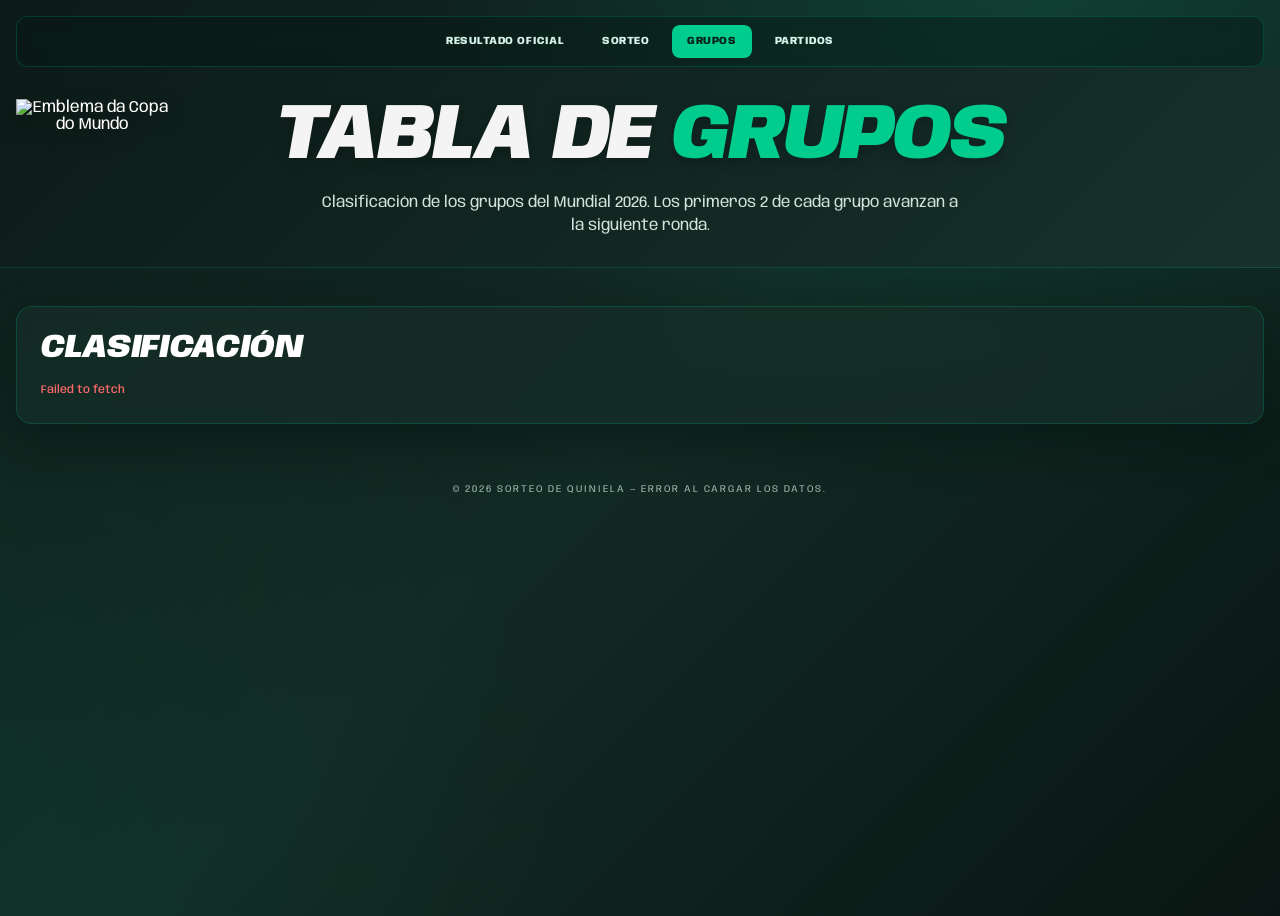
==== grupos.html @ 331d26a5 "Add files via upload feat: evolve single-page quiniela into dynamic multi-page World Cup dashboard " ====
<!DOCTYPE html>
<html lang="pt-BR">
<head>
  <meta charset="UTF-8" />
  <meta name="viewport" content="width=device-width, initial-scale=1.0" />
  <title>Grupos - Mundial 2026</title>
  <link rel="preconnect" href="https://fonts.googleapis.com" />
  <link rel="preconnect" href="https://fonts.gstatic.com" crossorigin />
  <link href="https://fonts.googleapis.com/css2?family=Anybody:ital,wght@0,100..900;1,100..900&display=swap" rel="stylesheet" />
  <link rel="stylesheet" href="styles.css" />
</head>
<body>
  <nav class="top-nav" aria-label="Navegación principal">
    <a class="nav-link" href="index.html">Resultado Oficial</a>
    <a class="nav-link" href="sorteio.html">Sorteo</a>
    <a class="nav-link active" href="grupos.html" aria-current="page">Grupos</a>
    <a class="nav-link" href="partidas.html">Partidos</a>
  </nav>

  <header class="hero fifa-gradient" data-purpose="hero-section">
    <img
      class="fifa-logo"
      src="https://upload.wikimedia.org/wikipedia/en/thumb/1/17/2026_FIFA_World_Cup_emblem.svg/500px-2026_FIFA_World_Cup_emblem.svg.png?_=20230519003440"
      alt="Emblema da Copa do Mundo"
      loading="eager"
      decoding="async"
    />
    <h1>Tabla de <span>Grupos</span></h1>
    <p class="subtitle">
      Clasificación de los grupos del Mundial 2026. Los primeros 2 de cada grupo avanzan a la siguiente ronda.
    </p>
  </header>

  <main class="app">
    <section class="results-section" data-purpose="groups-display">
      <div class="panel-header">
        <div>
          <h2>Clasificación</h2>
        </div>
      </div>
      <div id="groupsContainer" class="group-grid"></div>
    </section>
  </main>

  <footer class="site-footer" data-purpose="site-footer">
    © 2026 Sorteo de Quiniela &mdash; <span id="dataSource"></span>
  </footer>

  <script src="wc-data.js"></script>
  <script src="grupos.js"></script>
</body>
</html>
---- styles.css ----
:root {
  --bg-dark: #0d1b18;
  --bg-mid: #122a24;
  --panel: rgba(22, 46, 40, 0.74);
  --panel-line: rgba(0, 204, 142, 0.2);
  --title: #ffffff;
  --text: #ffffff;
  --muted: #8ea69f;
  --header: #00cc8e;
  --header-strong: #00b680;
  --pill: rgba(0, 204, 142, 0.12);
  --danger: #ff6b6b;
  --success: #00cc8e;
  --card-ink: #0f231e;
}

* {
  box-sizing: border-box;
}

body {
  font-family: "Anybody", sans-serif;
  margin: 0;
  min-height: 100vh;
  padding-bottom: 18px;
  background:
    radial-gradient(circle at 80% -15%, rgba(0, 204, 142, 0.16), transparent 42%),
    radial-gradient(circle at -14% 95%, rgba(0, 204, 142, 0.08), transparent 44%),
    linear-gradient(135deg, var(--bg-dark) 0%, var(--bg-mid) 48%, #0a1613 100%);
  color: var(--text);
}

.top-nav {
  width: min(1280px, calc(100% - 32px));
  margin: 16px auto 0;
  display: flex;
  flex-wrap: wrap;
  justify-content: center;
  align-items: center;
  gap: 8px;
  padding: 8px;
  border: 1px solid var(--panel-line);
  border-radius: 12px;
  background: rgba(6, 24, 20, 0.45);
  backdrop-filter: blur(8px);
}

.nav-link {
  padding: 10px 14px;
  border-radius: 8px;
  color: #d6f3e8;
  text-decoration: none;
  text-transform: uppercase;
  font-weight: 800;
  font-size: 0.66rem;
  letter-spacing: 0.05em;
  border: 1px solid transparent;
  transition: background 0.2s ease, border-color 0.2s ease, transform 0.2s ease;
}

.nav-link:hover {
  transform: translateY(-1px);
  border-color: rgba(0, 204, 142, 0.35);
  background: rgba(0, 204, 142, 0.14);
}

.nav-link.active {
  color: #072017;
  background: var(--header);
}

.fifa-gradient {
  background: linear-gradient(135deg, #0d1b18 0%, #17322b 100%);
}

.app {
  width: min(1280px, calc(100% - 32px));
  margin: 0 auto;
  padding-top: 38px;
  padding-bottom: 24px;
}

.hero {
  --hero-logo-slot: clamp(96px, 12vw, 160px);
  display: grid;
  grid-template-columns: var(--hero-logo-slot) minmax(0, 1fr) var(--hero-logo-slot);
  grid-template-areas:
    "logo title spacer"
    "logo subtitle spacer";
  text-align: center;
  align-items: center;
  column-gap: 14px;
  padding: 32px 16px 30px;
  border-bottom: 1px solid rgba(0, 204, 142, 0.2);
}

.fifa-logo {
  grid-area: logo;
  justify-self: end;
  align-self: stretch;
  width: auto;
  height: 100%;
  max-height: 170px;
  object-fit: contain;
  filter: drop-shadow(0 6px 10px rgba(0, 0, 0, 0.35));
}

h1 {
  grid-area: title;
  margin: 0;
  color: #f4f4f4;
  font-style: italic;
  text-transform: uppercase;
  text-shadow: 0 4px 14px rgba(0, 0, 0, 0.24);
  font-size: clamp(2.5rem, 7vw, 4.9rem);
  line-height: 0.98;
  letter-spacing: -0.03em;
  font-weight: 900;
}

h1 span {
  color: var(--header);
}

h2 {
  margin: 0;
  color: var(--title);
}

.subtitle {
  grid-area: subtitle;
  width: min(650px, 100%);
  margin: 16px auto 0;
  color: #d2e2dc;
  line-height: 1.45;
  font-size: 0.98rem;
}

.subtitle.compact {
  width: 100%;
  margin: 0;
  font-size: 0.74rem;
}

.official-proof {
  margin-top: 14px;
}

.official-image {
  width: 100%;
  border-radius: 12px;
  border: 1px solid rgba(0, 204, 142, 0.35);
  display: block;
  object-fit: cover;
  max-height: 420px;
}

.panel,
.results-section {
  background: var(--panel);
  border: 1px solid var(--panel-line);
  border-radius: 16px;
  padding: 24px;
  box-shadow: 0 18px 44px rgba(3, 17, 14, 0.45);
  backdrop-filter: blur(8px);
}

.participants-panel {
  margin-bottom: 18px;
}

.participants-panel h2 {
  font-size: 1.9rem;
  font-style: normal;
  text-transform: none;
  font-weight: 800;
  letter-spacing: 0;
}

.results-section h2 {
  font-size: 2.05rem;
  font-style: italic;
  text-transform: uppercase;
  font-weight: 900;
  letter-spacing: -0.01em;
}

.panel-header {
  display: flex;
  align-items: flex-start;
  justify-content: space-between;
  gap: 18px;
  margin-bottom: 18px;
}

.panel-header p {
  margin: 6px 0 0;
  color: #c7ddd4;
  font-size: 0.74rem;
}

.counter {
  flex: none;
  border: 1px solid var(--panel-line);
  background: var(--pill);
  border-radius: 999px;
  padding: 5px 12px;
  color: var(--header);
  font-weight: 800;
  font-size: 0.68rem;
}

button {
  border: 0;
  border-radius: 8px;
  padding: 12px 16px;
  cursor: pointer;
  font-weight: 900;
  text-transform: uppercase;
  letter-spacing: 0.02em;
  font-size: 0.68rem;
  transition: transform 0.15s ease, opacity 0.15s ease, background 0.15s ease;
}

button:hover {
  transform: translateY(-1px);
}

button:disabled {
  opacity: 0.45;
  cursor: not-allowed;
  transform: none;
}

.primary {
  background: var(--header);
  color: #082119;
  padding-left: 30px;
  padding-right: 30px;
}

.primary:hover {
  background: var(--header-strong);
}

.secondary {
  background: rgba(255, 255, 255, 0.02);
  color: #f4fffb;
  border: 1px solid rgba(255, 255, 255, 0.18);
}

.small {
  padding: 8px 12px;
  font-size: 0.6rem;
}

.message {
  color: var(--header);
  margin: 0;
  line-height: 1.4;
  font-weight: 500;
  font-size: 0.7rem;
}

.message.error {
  color: var(--danger);
}

.message.success {
  color: var(--success);
}

.participant-list {
  list-style: none;
  padding: 0;
  margin: 18px 0 0;
  display: grid;
  grid-template-columns: repeat(5, minmax(0, 1fr));
  gap: 10px;
}

.participant-list li {
  padding: 9px 14px;
  border: 1px solid rgba(255, 255, 255, 0.1);
  border-radius: 10px;
  background: rgba(255, 255, 255, 0.05);
  font-weight: 700;
  color: #f7fffb;
  font-size: 0.92rem;
  text-align: center;
  transition: transform 0.16s ease, border-color 0.16s ease, background 0.16s ease;
}

.participant-list li:hover {
  transform: translateY(-1px);
  border-color: rgba(0, 204, 142, 0.45);
  background: rgba(0, 204, 142, 0.16);
}

.easter-heart-pop {
  position: fixed;
  left: 50%;
  top: 50%;
  transform: translate(-50%, -46%) scale(0.82);
  opacity: 0;
  z-index: 9999;
  pointer-events: none;
  padding: 0;
  background: transparent;
  border: none;
  box-shadow: none;
  display: grid;
  place-items: center;
  transition: opacity 0.22s ease, transform 0.28s ease;
}

.easter-heart-pop.show {
  transform: translate(-50%, -50%) scale(1);
  opacity: 1;
}

.easter-heart-icon {
  font-size: 2.5rem;
  line-height: 1;
  filter: drop-shadow(0 6px 14px rgba(255, 82, 133, 0.6));
  animation: easterHeartPulse 700ms ease-in-out infinite;
}

.actions {
  display: flex;
  flex-wrap: wrap;
  align-items: center;
  gap: 10px;
  margin-top: 18px;
  border-top: 1px solid rgba(255, 255, 255, 0.08);
  padding-top: 20px;
}

.result-actions {
  display: flex;
  flex-wrap: wrap;
  justify-content: flex-end;
  gap: 8px;
}

.results {
  display: grid;
  grid-template-columns: repeat(4, minmax(0, 1fr));
  gap: 14px;
}

.section-gap {
  margin-top: 18px;
}

.group-grid {
  display: grid;
  grid-template-columns: repeat(4, minmax(0, 1fr));
  gap: 14px;
}

.group-grid .result-card {
  min-height: 266px;
}

.group-grid .result-card h3 {
  font-size: 1.38rem;
  padding: 14px 10px;
}

.group-grid .standings-body {
  background: #f8f8f8;
}

.group-card {
  border: 1px solid rgba(0, 204, 142, 0.22);
  border-radius: 12px;
  background: rgba(4, 20, 16, 0.52);
  overflow: hidden;
}

.group-card h3 {
  margin: 0;
  padding: 10px 12px;
  background: rgba(0, 204, 142, 0.2);
  color: #e8fff7;
  text-transform: uppercase;
  font-size: 0.86rem;
}

.group-table-wrap {
  overflow-x: auto;
}

.group-table {
  width: 100%;
  border-collapse: collapse;
  min-width: 320px;
}

.group-table th,
.group-table td {
  padding: 8px 10px;
  text-align: left;
  border-bottom: 1px solid rgba(255, 255, 255, 0.08);
  font-size: 0.8rem;
}

.group-table th {
  color: #cbe6d9;
  font-weight: 800;
}

.group-table td {
  color: #f3fffb;
}

.matches-grid {
  display: grid;
  grid-template-columns: repeat(2, minmax(0, 1fr));
  gap: 12px;
}

.match-item {
  border: 1px solid rgba(0, 204, 142, 0.25);
  border-radius: 10px;
  padding: 12px;
  background: rgba(5, 22, 18, 0.52);
}

.match-meta {
  margin: 0;
  font-size: 0.64rem;
  text-transform: uppercase;
  color: #89afa1;
  letter-spacing: 0.04em;
}

.match-score {
  margin: 8px 0;
  font-size: 0.92rem;
  font-weight: 700;
}

.match-score strong {
  color: var(--header);
  margin: 0 4px;
}

.match-status {
  display: inline-flex;
  padding: 3px 8px;
  border-radius: 999px;
  font-size: 0.6rem;
  text-transform: uppercase;
  letter-spacing: 0.04em;
  font-weight: 800;
  color: #053024;
  background: #92f1ce;
}

.results.is-empty {
  display: none;
}

.hidden {
  display: none;
}

.result-card {
  border: 1px solid rgba(0, 204, 142, 0.28);
  border-radius: 11px;
  padding: 0;
  background: #f8f8f8;
  overflow: hidden;
  transform: translateY(0);
  opacity: 1;
  box-shadow: 0 12px 24px rgba(0, 0, 0, 0.25);
}

.result-card h3 {
  margin: 0;
  font-size: 1.28rem;
  font-weight: 900;
  letter-spacing: 0.01em;
  color: #051e15;
  background: var(--header);
  padding: 12px 10px;
  line-height: 1.05;
  text-align: center;
  text-transform: uppercase;
  font-style: italic;
}

.pick-list {
  margin: 0;
  padding: 10px;
  list-style: none;
  display: grid;
  gap: 6px;
}

.pick-list li {
  padding: 8px 9px;
  border: 1px solid #d9d9d9;
  border-radius: 6px;
  background: #ffffff;
  font-weight: 800;
  color: var(--card-ink);
  display: grid;
  grid-template-columns: auto 1fr;
  align-items: center;
  column-gap: 8px;
}

.pick-list li.team-qualified {
  background: rgba(0, 204, 142, 0.16);
  border-color: rgba(0, 204, 142, 0.42);
}

.flag {
  width: 30px;
  height: 21px;
  border-radius: 2px;
  border: 1px solid rgba(15, 52, 34, 0.28);
  display: inline-block;
  overflow: hidden;
  line-height: 0;
  background: #f8fffb;
}

.flag-svg {
  width: 100%;
  height: 100%;
  object-fit: cover;
}

.flag-fallback {
  width: 100%;
  height: 100%;
  display: inline-flex;
  align-items: center;
  justify-content: center;
  font-size: 0.7rem;
  font-weight: 800;
  color: #103628;
}

.team-name {
  line-height: 1.1;
  font-size: 0.65rem;
  text-transform: uppercase;
  letter-spacing: 0.01em;
}

.drum-roll-card {
  animation: drumRollBounce 620ms ease-in-out infinite;
}

.drum-roll-body {
  padding: 12px;
  display: grid;
  gap: 10px;
}

.drum-roll-label {
  margin: 0;
  font-weight: 800;
  color: #365f4f;
  text-transform: uppercase;
  letter-spacing: 0.05em;
  font-size: 0.72rem;
}

.drum-roll-lines {
  display: grid;
  gap: 8px;
}

.drum-roll-lines span {
  height: 32px;
  border-radius: 6px;
  border: 1px solid #b1c4b8;
  background: linear-gradient(100deg, #fdfefe 10%, #dce9df 35%, #fdfefe 60%);
  background-size: 180% 100%;
  animation: drumShimmer 700ms linear infinite;
}

.drum-roll-lines span:nth-child(2) {
  animation-delay: 70ms;
}

.drum-roll-lines span:nth-child(3) {
  animation-delay: 140ms;
}

.drum-roll-lines span:nth-child(4) {
  animation-delay: 210ms;
}

.result-card.is-pending {
  opacity: 0;
  transform: translateY(12px) scale(0.985);
}

.result-card.revealed {
  animation: revealCard 380ms cubic-bezier(0.2, 0.7, 0.2, 1) forwards;
}

.site-footer {
  margin-top: 36px;
  text-align: center;
  color: #9db8ae;
  font-size: 0.62rem;
  text-transform: uppercase;
  letter-spacing: 0.2em;
}

@keyframes revealCard {
  from {
    opacity: 0;
    transform: translateY(14px) scale(0.98);
  }

  to {
    opacity: 1;
    transform: translateY(0) scale(1);
  }
}

@keyframes drumRollBounce {
  0%,
  100% {
    transform: translateY(0);
  }

  50% {
    transform: translateY(-3px);
  }
}

@keyframes drumShimmer {
  from {
    background-position: 180% 0;
  }

  to {
    background-position: -40% 0;
  }
}

@keyframes easterHeartPulse {
  0%,
  100% {
    transform: scale(1);
  }

  50% {
    transform: scale(1.18);
  }
}

@media (max-width: 980px) {
  .results {
    grid-template-columns: repeat(3, minmax(0, 1fr));
  }

  .group-grid {
    grid-template-columns: repeat(2, minmax(0, 1fr));
  }

  .match-cards {
    grid-template-columns: 1fr;
    width: min(100%, 560px);
  }
}

@media (max-width: 760px) {
  .top-nav {
    width: min(100% - 20px, 1120px);
  }

  .hero {
    grid-template-columns: 1fr;
    grid-template-areas:
      "logo"
      "title"
      "subtitle";
    row-gap: 8px;
    padding-top: 22px;
  }

  .app {
    width: min(100% - 20px, 1120px);
    padding-top: 22px;
    padding-bottom: 30px;
  }

  .panel,
  .results-section {
    padding: 18px;
    border-radius: 14px;
  }

  .panel-header {
    flex-direction: column;
  }

  .result-actions {
    justify-content: flex-start;
  }

  .actions {
    flex-direction: column;
    align-items: flex-start;
  }

  .participant-list {
    grid-template-columns: repeat(2, minmax(0, 1fr));
  }

  .message {
    margin-top: 2px;
  }

  .result-card h3 {
    font-size: 1.16rem;
  }

  .results {
    grid-template-columns: repeat(2, minmax(0, 1fr));
  }

  .group-grid,
  .matches-grid {
    grid-template-columns: 1fr;
  }

  .subtitle {
    font-size: 0.86rem;
    margin-top: 6px;
  }

  .fifa-logo {
    justify-self: center;
    align-self: center;
    width: clamp(68px, 22vw, 110px);
    height: auto;
    max-height: none;
  }
}

@media (max-width: 520px) {
  .participant-list {
    grid-template-columns: 1fr;
  }

  .results {
    grid-template-columns: 1fr;
  }

  .match-card {
    padding-left: 10px;
    padding-right: 10px;
  }

  .match-score-main {
    font-size: 2.05rem;
  }

  .match-flag .flag {
    width: 40px;
    height: 28px;
  }

  .match-team-name {
    font-size: 0.72rem;
  }

  .match-badge {
    font-size: 0.64rem;
  }
}

@media print {
  body {
    background: #ffffff;
  }

  .top-nav,
  .hero,
  .participants-panel,
  .site-footer,
  .result-actions,
  .message,
  .easter-heart-pop {
    display: none !important;
  }

  .app {
    width: 100%;
    margin: 0;
    padding: 0;
  }

  .results-section {
    margin: 0;
    border: none;
    box-shadow: none;
    background: #ffffff;
    padding: 0;
  }

  .results {
    grid-template-columns: repeat(3, minmax(0, 1fr));
    gap: 10px;
  }

  .result-card {
    break-inside: avoid;
  }
}

/* ===================================================
   STANDINGS (grupos page)
   =================================================== */

.standings-body {
  background: #f8f8f8;
}

.standings-row {
  display: grid;
  grid-template-columns: 18px 1fr 26px 30px 26px;
  align-items: center;
  gap: 4px;
  padding: 8px 10px;
  border-bottom: 1px solid #e0ede7;
  font-size: 0.82rem;
  font-weight: 700;
  color: var(--card-ink);
}

.standings-row:last-child {
  border-bottom: none;
}

.standings-head {
  background: #e8f6ef;
  color: #3a6b57;
  font-size: 0.66rem;
  text-transform: uppercase;
  letter-spacing: 0.06em;
  font-weight: 800;
}

.standings-qualified {
  background: rgba(0, 204, 142, 0.18);
  border-left: 3px solid rgba(0, 204, 142, 0.55);
}

.standings-pos {
  color: #a5c4b8;
  font-size: 0.7rem;
  text-align: center;
  font-weight: 700;
}

.standings-team-cell {
  display: flex;
  align-items: center;
  gap: 6px;
  overflow: hidden;
}

.standings-team-cell .flag {
  width: 26px;
  height: 18px;
  flex: none;
}

.standings-team-name {
  white-space: nowrap;
  overflow: hidden;
  text-overflow: ellipsis;
  font-size: 0.78rem;
}

.standings-num {
  text-align: center;
  color: #4d7062;
}

.standings-pts {
  text-align: center;
  font-weight: 900;
  color: var(--card-ink);
}

/* ===================================================
   FILTER BAR (partidas page)
   =================================================== */

.filter-bar {
  display: flex;
  flex-wrap: wrap;
  gap: 8px;
  margin-bottom: 22px;
}

.filter-tab {
  padding: 8px 18px;
  border-radius: 999px;
  border: 1px solid rgba(0, 204, 142, 0.35);
  background: transparent;
  color: #c8f0e2;
  font-family: "Anybody", sans-serif;
  font-size: 0.64rem;
  font-weight: 800;
  text-transform: uppercase;
  letter-spacing: 0.04em;
  cursor: pointer;
  transition: background 0.15s ease, border-color 0.15s ease, transform 0.15s ease;
}

.filter-tab:hover {
  background: rgba(0, 204, 142, 0.14);
  transform: translateY(-1px);
}

.filter-tab.active {
  background: var(--header);
  color: #072017;
  border-color: transparent;
}

/* ===================================================
   MATCH DAY SECTION
   =================================================== */

.match-day + .match-day {
  margin-top: 26px;
}

.match-day-label {
  margin: 0 0 10px;
  font-size: 0.76rem;
  font-weight: 800;
  text-transform: uppercase;
  letter-spacing: 0.08em;
  color: var(--header);
  padding-bottom: 8px;
  border-bottom: 1px solid rgba(0, 204, 142, 0.22);
}

.match-cards {
  display: grid;
  grid-template-columns: repeat(2, minmax(0, 1fr));
  gap: 14px;
  width: 100%;
  margin: 0 auto;
}

/* ===================================================
   MATCH CARD
   =================================================== */

.match-card {
  position: relative;
  border: 1px solid rgba(0, 204, 142, 0.28);
  border-radius: 10px;
  overflow: visible;
  background: linear-gradient(180deg, #ffffff 0%, #f7fbf9 100%);
  min-height: 162px;
  padding: 24px 12px 12px;
  box-shadow: 0 12px 24px rgba(0, 0, 0, 0.16);
}

.match-card--upcoming {
  opacity: 0.88;
}

.match-card-chip {
  position: absolute;
  top: -10px;
  left: 50%;
  transform: translateX(-50%);
  min-width: 98px;
  padding: 4px 12px;
  border-radius: 999px;
  background: var(--header);
  color: #072017;
  font-size: 0.76rem;
  font-weight: 900;
  text-transform: uppercase;
  letter-spacing: 0.04em;
  text-align: center;
  box-shadow: 0 4px 10px rgba(0, 0, 0, 0.16);
}

.match-badge {
  flex: none;
  font-size: 0.7rem;
  font-weight: 800;
  text-transform: uppercase;
  letter-spacing: 0.05em;
  padding: 2px 8px;
  border-radius: 999px;
}

.match-badge--done {
  background: rgba(0, 204, 142, 0.18);
  color: #057756;
}

.match-badge--upcoming {
  background: rgba(15, 35, 30, 0.07);
  color: #5f7f74;
}

.match-card-body {
  display: flex;
  justify-content: space-between;
  align-items: center;
  gap: 10px;
  padding: 14px 4px 6px;
  text-align: center;
}

.match-team {
  display: flex;
  flex-direction: column;
  align-items: center;
  gap: 6px;
  min-width: 0;
  flex: 1 1 0;
}

.match-flag .flag {
  width: 40px;
  height: 28px;
  border-radius: 3px;
}

.match-team-name {
  font-size: 0.8rem;
  font-weight: 900;
  text-transform: uppercase;
  letter-spacing: 0.02em;
  color: #12372a;
  line-height: 1.2;
}

.match-score-wrap {
  display: flex;
  flex-direction: column;
  align-items: center;
  justify-content: center;
  min-width: 96px;
  padding: 0 6px;
}

.match-score-main {
  font-size: 2.3rem;
  font-weight: 900;
  color: var(--header-strong);
  font-style: italic;
  letter-spacing: -0.04em;
  line-height: 1;
}

.match-score-note {
  font-style: normal;
  font-size: 0.72rem;
  font-weight: 700;
  color: #5f7f74;
}

.match-vs {
  font-size: 1.08rem;
  font-weight: 900;
  color: var(--header-strong);
  font-style: italic;
}

.match-card-foot {
  display: flex;
  flex-direction: column;
  align-items: center;
  gap: 4px;
  padding-top: 6px;
}

.match-ground {
  text-align: center;
  font-size: 0.7rem;
  color: #5d746b;
  white-space: nowrap;
  overflow: hidden;
  text-overflow: ellipsis;
}

/* ===================================================
   SOURCE ATTRIBUTION
   =================================================== */

.source-link {
  color: var(--header);
  text-decoration: none;
}

.source-link:hover {
  text-decoration: underline;
}
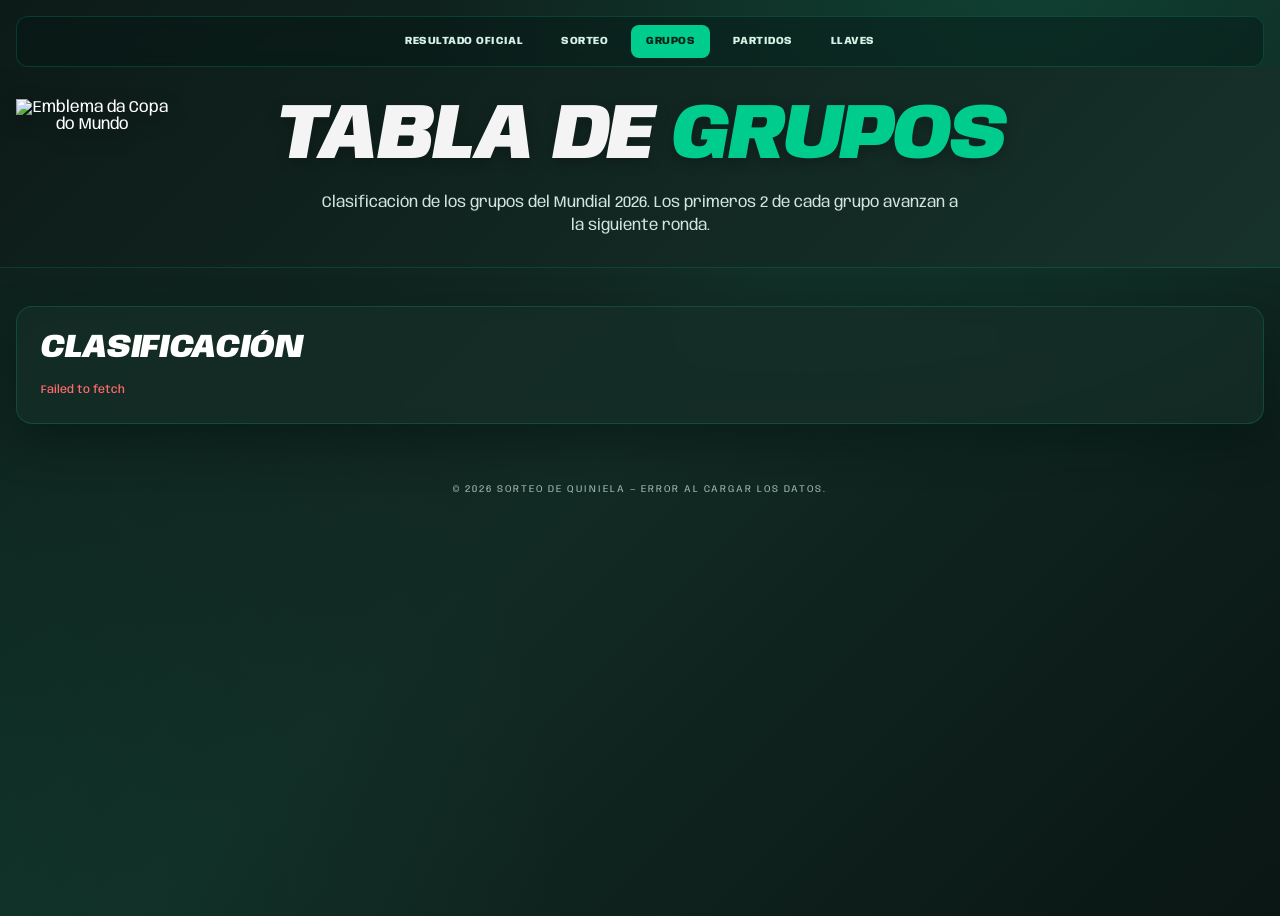
==== commit 74bd1a6a: "Add files via upload" ====
--- a/grupos.html
+++ b/grupos.html
@@ -1,52 +1,53 @@
-<!DOCTYPE html>
-<html lang="pt-BR">
-<head>
-  <meta charset="UTF-8" />
-  <meta name="viewport" content="width=device-width, initial-scale=1.0" />
-  <title>Grupos - Mundial 2026</title>
-  <link rel="preconnect" href="https://fonts.googleapis.com" />
-  <link rel="preconnect" href="https://fonts.gstatic.com" crossorigin />
-  <link href="https://fonts.googleapis.com/css2?family=Anybody:ital,wght@0,100..900;1,100..900&display=swap" rel="stylesheet" />
-  <link rel="stylesheet" href="styles.css" />
-</head>
-<body>
-  <nav class="top-nav" aria-label="Navegación principal">
-    <a class="nav-link" href="index.html">Resultado Oficial</a>
-    <a class="nav-link" href="sorteio.html">Sorteo</a>
-    <a class="nav-link active" href="grupos.html" aria-current="page">Grupos</a>
-    <a class="nav-link" href="partidas.html">Partidos</a>
-  </nav>
-
-  <header class="hero fifa-gradient" data-purpose="hero-section">
-    <img
-      class="fifa-logo"
-      src="https://upload.wikimedia.org/wikipedia/en/thumb/1/17/2026_FIFA_World_Cup_emblem.svg/500px-2026_FIFA_World_Cup_emblem.svg.png?_=20230519003440"
-      alt="Emblema da Copa do Mundo"
-      loading="eager"
-      decoding="async"
-    />
-    <h1>Tabla de <span>Grupos</span></h1>
-    <p class="subtitle">
-      Clasificación de los grupos del Mundial 2026. Los primeros 2 de cada grupo avanzan a la siguiente ronda.
-    </p>
-  </header>
-
-  <main class="app">
-    <section class="results-section" data-purpose="groups-display">
-      <div class="panel-header">
-        <div>
-          <h2>Clasificación</h2>
-        </div>
-      </div>
-      <div id="groupsContainer" class="group-grid"></div>
-    </section>
-  </main>
-
-  <footer class="site-footer" data-purpose="site-footer">
-    © 2026 Sorteo de Quiniela &mdash; <span id="dataSource"></span>
-  </footer>
-
-  <script src="wc-data.js"></script>
-  <script src="grupos.js"></script>
-</body>
-</html>
+<!DOCTYPE html>
+<html lang="pt-BR">
+<head>
+  <meta charset="UTF-8" />
+  <meta name="viewport" content="width=device-width, initial-scale=1.0" />
+  <title>Grupos - Mundial 2026</title>
+  <link rel="preconnect" href="https://fonts.googleapis.com" />
+  <link rel="preconnect" href="https://fonts.gstatic.com" crossorigin />
+  <link href="https://fonts.googleapis.com/css2?family=Anybody:ital,wght@0,100..900;1,100..900&display=swap" rel="stylesheet" />
+  <link rel="stylesheet" href="styles.css" />
+</head>
+<body>
+  <nav class="top-nav" aria-label="Navegación principal">
+    <a class="nav-link" href="index.html">Resultado Oficial</a>
+    <a class="nav-link" href="sorteio.html">Sorteo</a>
+    <a class="nav-link active" href="grupos.html" aria-current="page">Grupos</a>
+    <a class="nav-link" href="partidas.html">Partidos</a>
+    <a class="nav-link" href="llaves.html">Llaves</a>
+  </nav>
+
+  <header class="hero fifa-gradient" data-purpose="hero-section">
+    <img
+      class="fifa-logo"
+      src="https://upload.wikimedia.org/wikipedia/en/thumb/1/17/2026_FIFA_World_Cup_emblem.svg/500px-2026_FIFA_World_Cup_emblem.svg.png?_=20230519003440"
+      alt="Emblema da Copa do Mundo"
+      loading="eager"
+      decoding="async"
+    />
+    <h1>Tabla de <span>Grupos</span></h1>
+    <p class="subtitle">
+      Clasificación de los grupos del Mundial 2026. Los primeros 2 de cada grupo avanzan a la siguiente ronda.
+    </p>
+  </header>
+
+  <main class="app">
+    <section class="results-section" data-purpose="groups-display">
+      <div class="panel-header">
+        <div>
+          <h2>Clasificación</h2>
+        </div>
+      </div>
+      <div id="groupsContainer" class="group-grid"></div>
+    </section>
+  </main>
+
+  <footer class="site-footer" data-purpose="site-footer">
+    © 2026 Sorteo de Quiniela &mdash; <span id="dataSource"></span>
+  </footer>
+
+  <script src="wc-data.js"></script>
+  <script src="grupos.js"></script>
+</body>
+</html>
--- a/styles.css
+++ b/styles.css
@@ -901,6 +901,10 @@
    FILTER BAR (partidas page)
    =================================================== */
 
+/* ===================================================
+   FILTER BAR (partidas page)
+   =================================================== */
+
 .filter-bar {
   display: flex;
   flex-wrap: wrap;
@@ -933,6 +937,33 @@
   color: #072017;
   border-color: transparent;
 }
+
+.filter-order-btn {
+  margin-left: auto;
+  padding: 8px 18px;
+  border-radius: 999px;
+  border: 1px solid rgba(0, 204, 142, 0.35);
+  background: rgba(0, 204, 142, 0.12);
+  color: #dffaf1;
+  font-family: "Anybody", sans-serif;
+  font-size: 0.64rem;
+  font-weight: 800;
+  text-transform: uppercase;
+  letter-spacing: 0.04em;
+  white-space: nowrap;
+}
+
+.filter-order-btn:hover {
+  background: rgba(0, 204, 142, 0.2);
+}
+
+@media (max-width: 720px) {
+  .filter-order-btn {
+    margin-left: 0;
+    width: 100%;
+  }
+}
+
 
 /* ===================================================
    MATCH DAY SECTION
@@ -1112,3 +1143,260 @@
 .source-link:hover {
   text-decoration: underline;
 }
+
+
+/* ===================================================
+   PROFESSIONAL KNOCKOUT BRACKET (llaves page)
+   =================================================== */
+
+.bracket-section {
+  padding: 24px 0 0;
+  overflow: hidden;
+}
+
+.bracket-panel-header {
+  padding: 0 24px 18px;
+  margin: 0;
+}
+
+.bracket-scroll-hint {
+  flex: none;
+  color: var(--header);
+  font-size: 0.62rem;
+  font-weight: 900;
+  letter-spacing: 0.08em;
+  text-transform: uppercase;
+}
+
+#bracketStatus {
+  padding: 0 24px;
+}
+
+.bracket-scroll {
+  width: 100%;
+  overflow-x: auto;
+  overflow-y: hidden;
+  overscroll-behavior-x: contain;
+  border-top: 1px solid rgba(0, 204, 142, 0.18);
+  background:
+    radial-gradient(circle at 45% 45%, rgba(0, 204, 142, 0.07), transparent 38%),
+    linear-gradient(180deg, rgba(5, 25, 20, 0.46), rgba(7, 29, 23, 0.72));
+  scrollbar-color: var(--header) rgba(255, 255, 255, 0.08);
+  scrollbar-width: thin;
+}
+
+.bracket-scroll::-webkit-scrollbar { height: 11px; }
+.bracket-scroll::-webkit-scrollbar-track { background: rgba(255, 255, 255, 0.06); }
+.bracket-scroll::-webkit-scrollbar-thumb { background: var(--header); border-radius: 999px; }
+
+.knockout-bracket {
+  min-width: 1640px;
+}
+
+.bracket-canvas {
+  position: relative;
+  display: grid;
+  grid-template-columns: repeat(5, 264px);
+  column-gap: 72px;
+  min-height: 1500px;
+  padding: 22px 34px 36px;
+}
+
+.bracket-connectors {
+  position: absolute;
+  inset: 0;
+  z-index: 1;
+  overflow: visible;
+  pointer-events: none;
+}
+
+.bracket-connector-path {
+  fill: none;
+  stroke: rgba(0, 204, 142, 0.78);
+  stroke-width: 2;
+  stroke-linecap: round;
+  stroke-linejoin: round;
+  filter: drop-shadow(0 0 3px rgba(0, 204, 142, 0.24));
+}
+
+.bracket-stage { position: relative; z-index: 2; }
+
+.bracket-stage-title {
+  margin: 0;
+  min-height: 36px;
+  display: grid;
+  place-items: center;
+  border: 1px solid rgba(0, 204, 142, 0.38);
+  border-radius: 8px;
+  color: #e9fff6;
+  background: linear-gradient(180deg, rgba(0, 204, 142, 0.24), rgba(0, 204, 142, 0.12));
+  box-shadow: inset 0 1px rgba(255,255,255,0.08);
+  font-size: 0.66rem;
+  font-weight: 900;
+  letter-spacing: 0.08em;
+  text-align: center;
+  text-transform: uppercase;
+}
+
+.bracket-stage-matches {
+  position: relative;
+  height: 1408px;
+}
+
+.bracket-match {
+  position: absolute;
+  left: 0;
+  width: 100%;
+  transform: translateY(-50%);
+  overflow: hidden;
+  border: 1px solid rgba(0, 204, 142, 0.31);
+  border-radius: 9px;
+  background: linear-gradient(180deg, #ffffff 0%, #f4faf7 100%);
+  box-shadow: 0 10px 19px rgba(0, 0, 0, 0.22);
+}
+
+.bracket-match--done { border-color: rgba(0, 204, 142, 0.64); }
+
+.bracket-match-topline {
+  padding: 5px 8px;
+  color: #4a6d60;
+  background: #e4f3ec;
+  font-size: 0.5rem;
+  font-weight: 900;
+  letter-spacing: 0.06em;
+  text-align: center;
+  text-transform: uppercase;
+}
+
+.bracket-team {
+  min-height: 32px;
+  display: grid;
+  grid-template-columns: 22px minmax(0, 1fr) 20px;
+  align-items: center;
+  gap: 7px;
+  padding: 6px 8px;
+  color: #123328;
+  font-size: 0.61rem;
+  font-weight: 900;
+  letter-spacing: 0.01em;
+  text-transform: uppercase;
+}
+
+.bracket-team + .bracket-team { border-top: 1px solid #d8e8e0; }
+.bracket-team--winner { background: rgba(0, 204, 142, 0.14); }
+.bracket-team-name { overflow: hidden; text-overflow: ellipsis; white-space: nowrap; }
+.bracket-team-score { color: #0a6e4d; font-size: 0.82rem; font-style: italic; text-align: right; }
+.bracket-flag.flag { width: 22px; height: 15px; }
+
+.bracket-seed {
+  width: 22px;
+  height: 15px;
+  display: inline-grid;
+  place-items: center;
+  border: 1px dashed #9bb7ab;
+  border-radius: 3px;
+  color: #638176;
+  font-size: 0.58rem;
+}
+
+.bracket-extra-score {
+  padding: 3px 8px 5px;
+  border-top: 1px solid #d8e8e0;
+  color: #5c7d70;
+  font-size: 0.48rem;
+  font-weight: 800;
+  letter-spacing: 0.05em;
+  text-align: center;
+  text-transform: uppercase;
+}
+
+.bracket-match--third {
+  top: auto !important;
+  bottom: 40px;
+  transform: none;
+  border-color: rgba(255,255,255,0.22);
+}
+
+.bracket-third-label {
+  padding: 6px 8px;
+  background: rgba(255,255,255,0.1);
+  color: #e7fff4;
+  font-size: 0.54rem;
+  font-weight: 900;
+  letter-spacing: 0.08em;
+  text-align: center;
+  text-transform: uppercase;
+}
+
+.bracket-empty {
+  position: absolute;
+  top: 50%;
+  left: 0;
+  width: 100%;
+  margin: 0;
+  padding: 16px 10px;
+  transform: translateY(-50%);
+  border: 1px dashed rgba(0, 204, 142, 0.35);
+  border-radius: 9px;
+  color: #a4c6b9;
+  font-size: 0.64rem;
+  font-weight: 800;
+  text-align: center;
+  text-transform: uppercase;
+}
+
+@media (max-width: 760px) {
+  .bracket-section { padding-top: 18px; }
+  .bracket-panel-header { padding: 0 18px 14px; }
+  #bracketStatus { padding: 0 18px; }
+  .bracket-scroll-hint { font-size: 0.54rem; }
+  .knockout-bracket { min-width: 1480px; }
+  .bracket-canvas { grid-template-columns: repeat(5, 236px); column-gap: 56px; min-height: 1430px; padding: 18px 24px 28px; }
+  .bracket-stage-matches { height: 1340px; }
+}
+
+@media print {
+  .bracket-scroll { overflow: visible; }
+  .bracket-canvas { transform: scale(0.6); transform-origin: top left; }
+}
+
+/* ===================================================
+   MOBILE FIX — PARTIDOS
+   Keep one match per row so flags, names and scores remain readable.
+   This block intentionally comes after the desktop rules.
+   =================================================== */
+@media (max-width: 760px) {
+  .match-cards {
+    grid-template-columns: minmax(0, 1fr);
+    width: 100%;
+    gap: 20px;
+  }
+
+  .match-card {
+    width: 100%;
+    min-height: 156px;
+  }
+}
+
+@media (max-width: 420px) {
+  .match-card {
+    padding-left: 8px;
+    padding-right: 8px;
+  }
+
+  .match-card-body {
+    gap: 6px;
+    padding-left: 0;
+    padding-right: 0;
+  }
+
+  .match-score-wrap {
+    min-width: 60px;
+    padding-left: 2px;
+    padding-right: 2px;
+  }
+
+  .match-team-name {
+    font-size: 0.7rem;
+  }
+}
